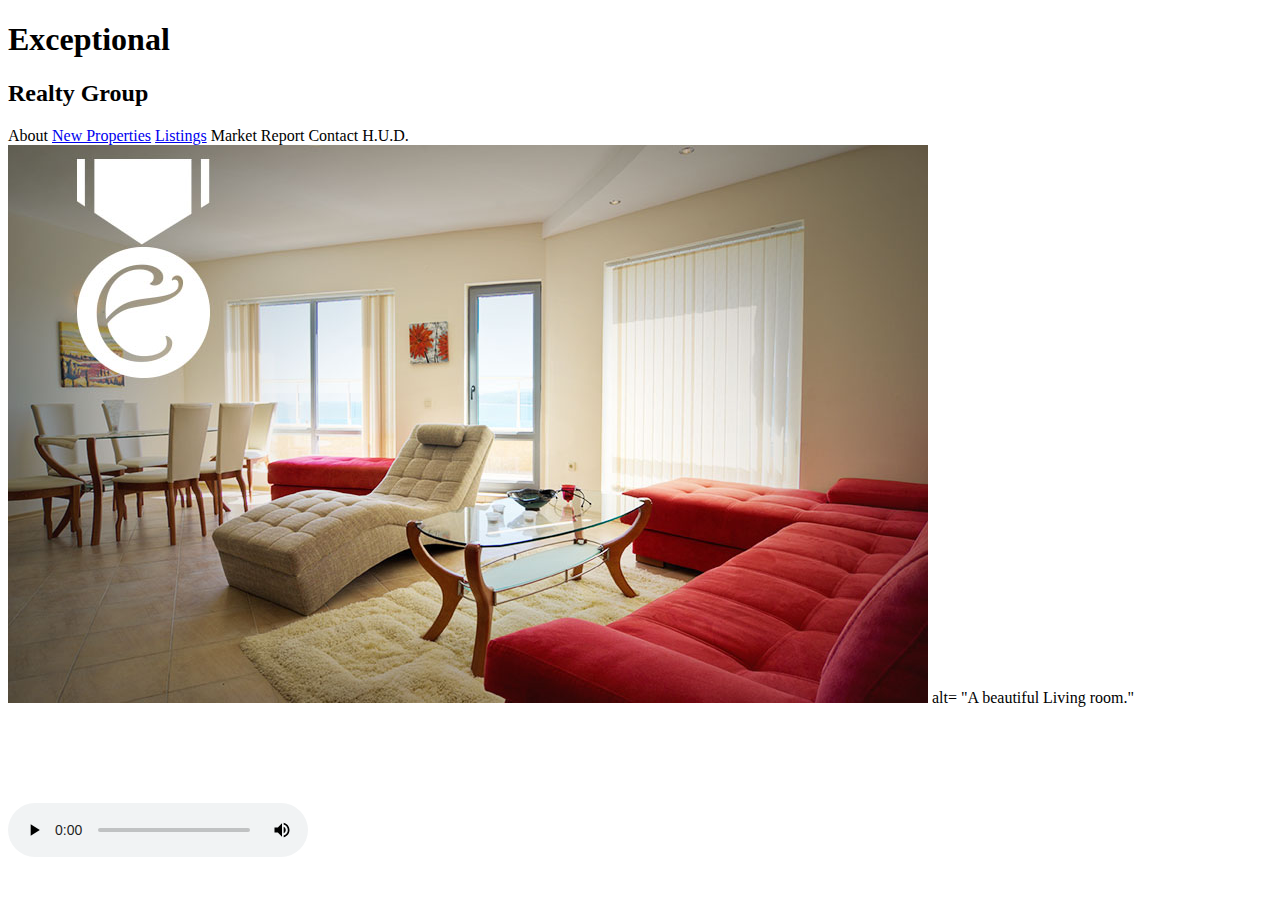
==== index.html @ b6e7110b "add promo video to about page" ====
<!DOCTYPE html>
<html lang="en"
	<head>
	<!-- This is a comment. I can see it in the code but it will not appear in the browser. -->

	<!-- The head section contains info for search engines and the brower and is not seen by site visitors.

-->
	

		<meta charset="UTF-8"> 
		<title>Exceptional Realty Group - luxury Homes -about </title>
	</head>
		<body>
		<!-- The body is the entire viewabe area of the web pages. For example we can see text, links, images, and media.
-->


<h1>Exceptional</h1>
<h2>Realty Group</h2>

<!-- Links -->
<a herf ="index.html"> About<a/> <a href="new-properties.html"> New Properties</a> <a href="real-estate-listings.html">Listings</a> <a herf="market-report.html">Market Report</a> <a herf="contact.html">Contact</a> <a herf "http://hud.gov" target="_blank">H.U.D.</a>

<img src="images/intro-pic.jpg"> alt= "A beautiful Living room."
	
 <video controls>
 	<source src="videos/real-estate.mp4" type="video/mp4">
 	<source src="videos/real-estate.ogv" type="video/ogg">
 	Your browser does not support HTML5 video. Please upgrade your browser.	<a href="http://browsehapp.com" target="_blank"> Please upgrade your browser</a>
 </video>


		</body>
	</html>
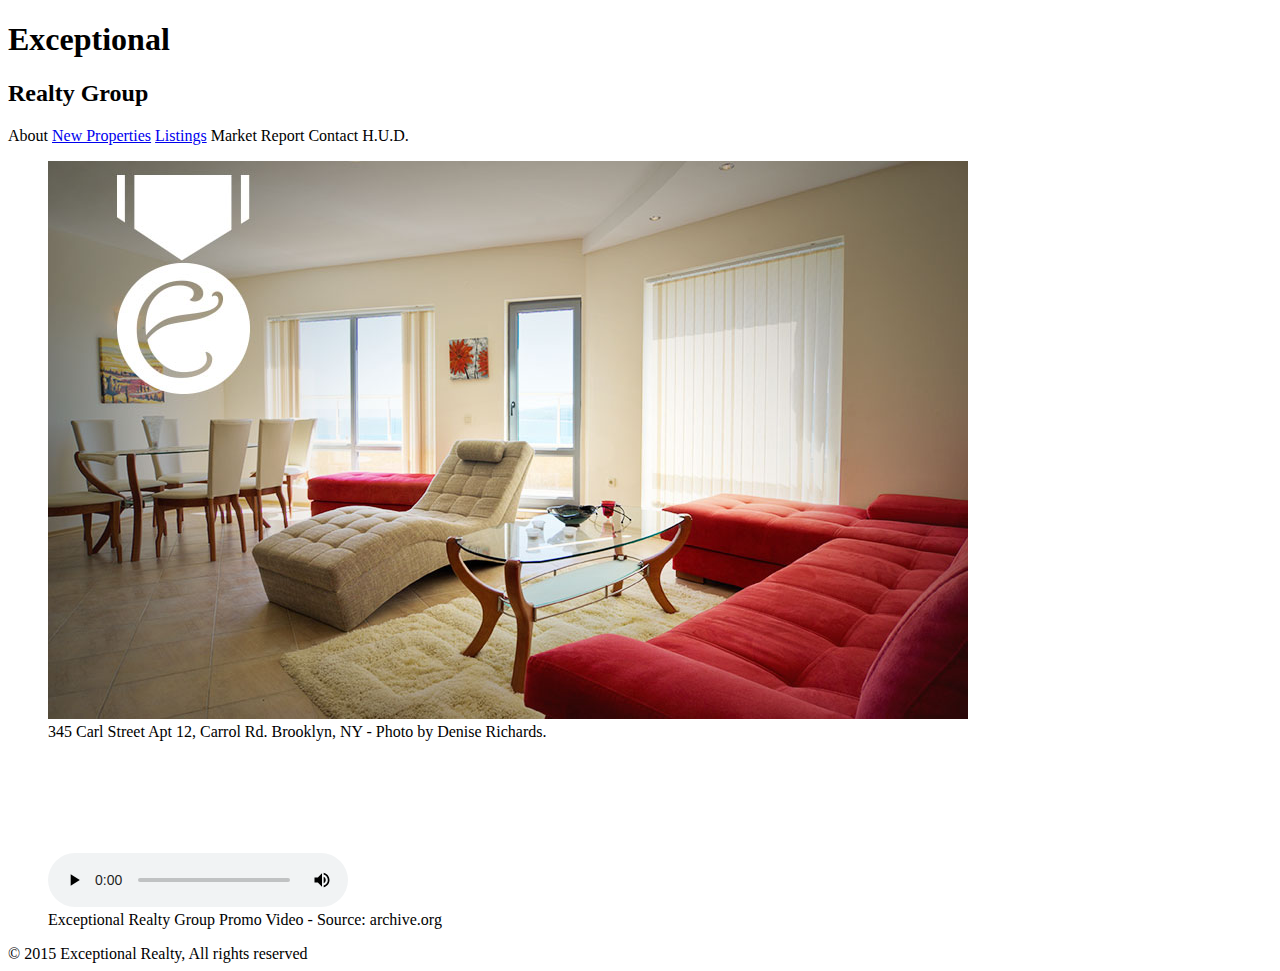
==== commit 77c585cf: "add semantic containers to index" ====
--- a/index.html
+++ b/index.html
@@ -12,24 +12,38 @@
 		<title>Exceptional Realty Group - luxury Homes -about </title>
 	</head>
 		<body>
-		<!-- The body is the entire viewabe area of the web pages. For example we can see text, links, images, and media.
--->
+			<header>
+				<h1>Exceptional</h1>
+				<h2>Realty Group</h2>
 
+			<nav>
+			<a herf ="index.html"> About<a/> <a href="new-properties.html"> New Properties</a> <a href="real-estate-listings.html">Listings</a> <a herf="market-report.html">Market Report</a> <a herf="contact.html">Contact</a> <a herf "http://hud.gov" target="_blank">H.U.D.</a>
+			</nav>
 
-<h1>Exceptional</h1>
-<h2>Realty Group</h2>
+</header>
 
-<!-- Links -->
-<a herf ="index.html"> About<a/> <a href="new-properties.html"> New Properties</a> <a href="real-estate-listings.html">Listings</a> <a herf="market-report.html">Market Report</a> <a herf="contact.html">Contact</a> <a herf "http://hud.gov" target="_blank">H.U.D.</a>
+<selection id="featured-property">
+	<figure>
+		<img src="images/intro-pic.jpg" alt= "A beautiful Living room." title="Welcome to Exceptional Realty Group">
+	<figcaption>345 Carl Street Apt 12, Carrol Rd. Brooklyn, NY - Photo by Denise Richards. </figcaption>
+ </figure>
+</selection>
+	
+<section id="promotional">
+	
+		<figure>
+ 		<video controls>
+ 			<source src="videos/real-estate.mp4" type="video/mp4">
+ 			<source src="videos/real-estate.ogv" type="video/ogg">
+ 			Your browser does not support HTML5 video. Please upgrade your browser.	<a href="http://browsehapp.com" target="_blank"> Please upgrade your browser</a>
+ 
+ 		</video>
+ 		<figcaption>Exceptional Realty Group Promo Video - Source: archive.org</figcaption>
+		</figure>
+		</section>	
 
-<img src="images/intro-pic.jpg"> alt= "A beautiful Living room."
-	
- <video controls>
- 	<source src="videos/real-estate.mp4" type="video/mp4">
- 	<source src="videos/real-estate.ogv" type="video/ogg">
- 	Your browser does not support HTML5 video. Please upgrade your browser.	<a href="http://browsehapp.com" target="_blank"> Please upgrade your browser</a>
- </video>
-
-
-		</body>
+		<footer>
+			&copy; 2015 Exceptional Realty, All rights reserved
+		</footer>
+	</body>
 	</html>